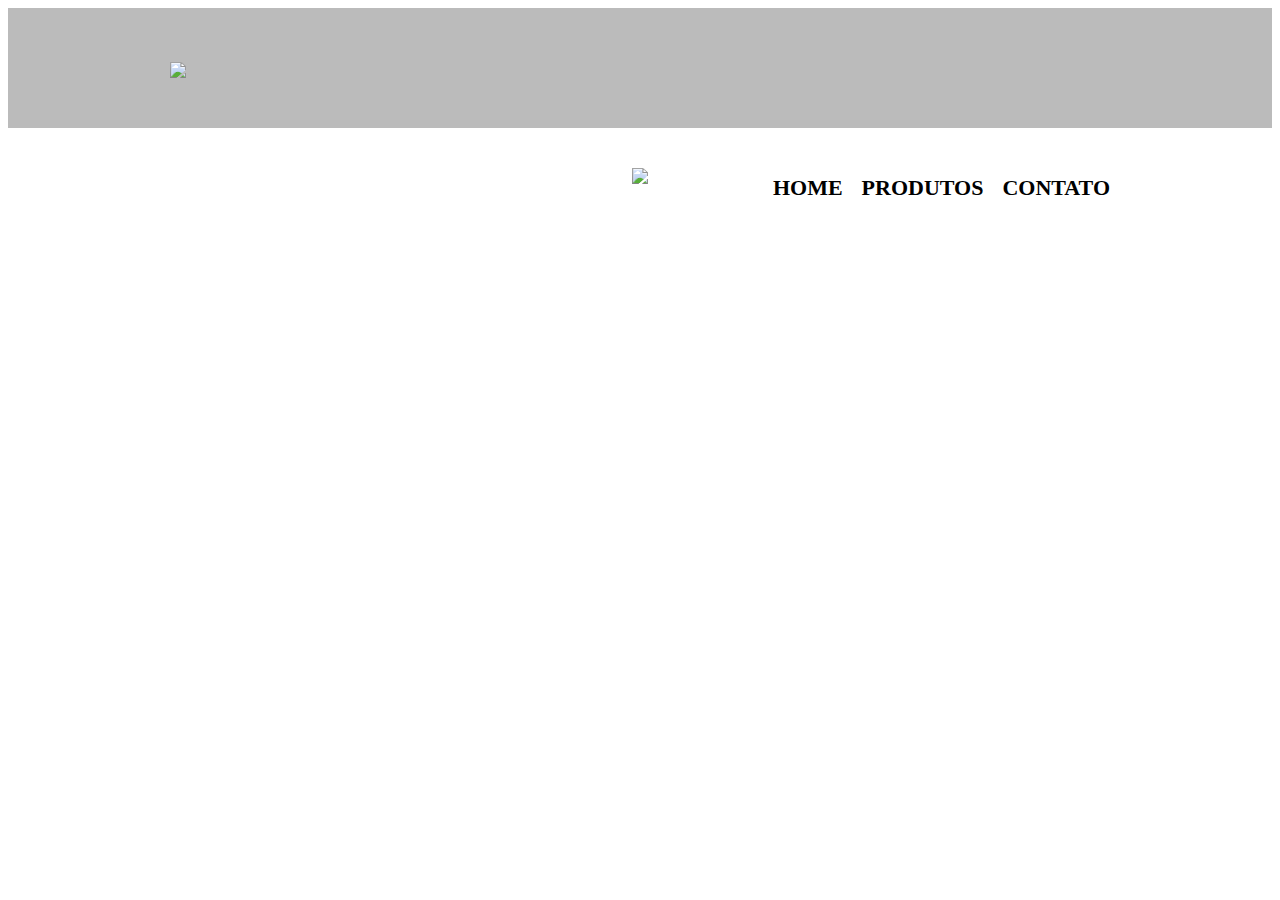
==== contato.html @ ae8a42a4 "Criado pagina de contato" ====
<!DOCTYPE html>
<html lang="pt-br">
    <head>
        <meta charset="UTF-8">
        <title>Contato - Barbearia Alura</title>
        <link rel="stylesheet" href="reset.css">
        <link rel="stylesheet" href="style.css">
    </head>
    <body>
        <header>
            <div class="caixa">
                <h1><img src="logo.png"></h1>

                <nav>
                    <ul class="navegacao">
                        <li><a href="index.html">Home</a></li>
                        <li><a href="produtos.html">Produtos</a></li>
                        <li><a href="contato.html">Contato</a> </li>
                    </ul>
                </nav>      
            </div> 
        </header>

        <main>
            
        </main>

        <footer>
            <img src="logo-branco.png">
            <p class="copyright">&copy;Copyright Barbearia Alura - 2021</p>
        </footer>
    </body>  
</html>
---- style.css ----
header {
    background: #BBBBBB;
    padding: 20px 0;
}

.caixa{
    position: relative;
    width: 940px;
    margin: 0 auto;
}

nav {
    position: absolute;
    top: 110px;
    right: 0;
}

nav li {
    display: inline;
    margin: 0 0 0 15px;
}

nav a {
    text-transform: uppercase;
    color: #000000;
    font-weight: bold;
    font-size: 22px;
    text-decoration: none;
}

nav a:hover {
    color: #C78C19;
    text-decoration: underline;
}
.produtos {
    width: 940px;
    margin: 0 auto;
    padding: 50px 0;
}

.produtos li {
    display: inline-block;
    text-align: center;
    width: 30%;
    vertical-align: top;
    margin: 0 1.5%;
    padding: 30px 20px;
    box-sizing: border-box;
    border: 2px solid #000000;
    border-radius: 10px;
}

.produtos li:hover {
    border-color: #C78C19;    
}

.produtos li:active {
    border-color: #088C19
}

.produtos li:hover h2 {
    font-size: 34px;
}
.produtos h2 {
    font-size: 30px;
    font-weight: bold;
}

.produto-descricao {
    font-size: 18px;
} 

.produto-preco {
    font-size: 22px;
    font-weight: bold;
    margin: 10px 0 0;
}

footer {
    text-align: center;
    background: url("bg.jpg");
    padding: 40px 0;
}

.copyright  {
    color: #FFFFFF;
    font-size: 13px;
    margin-top: 20px;

}
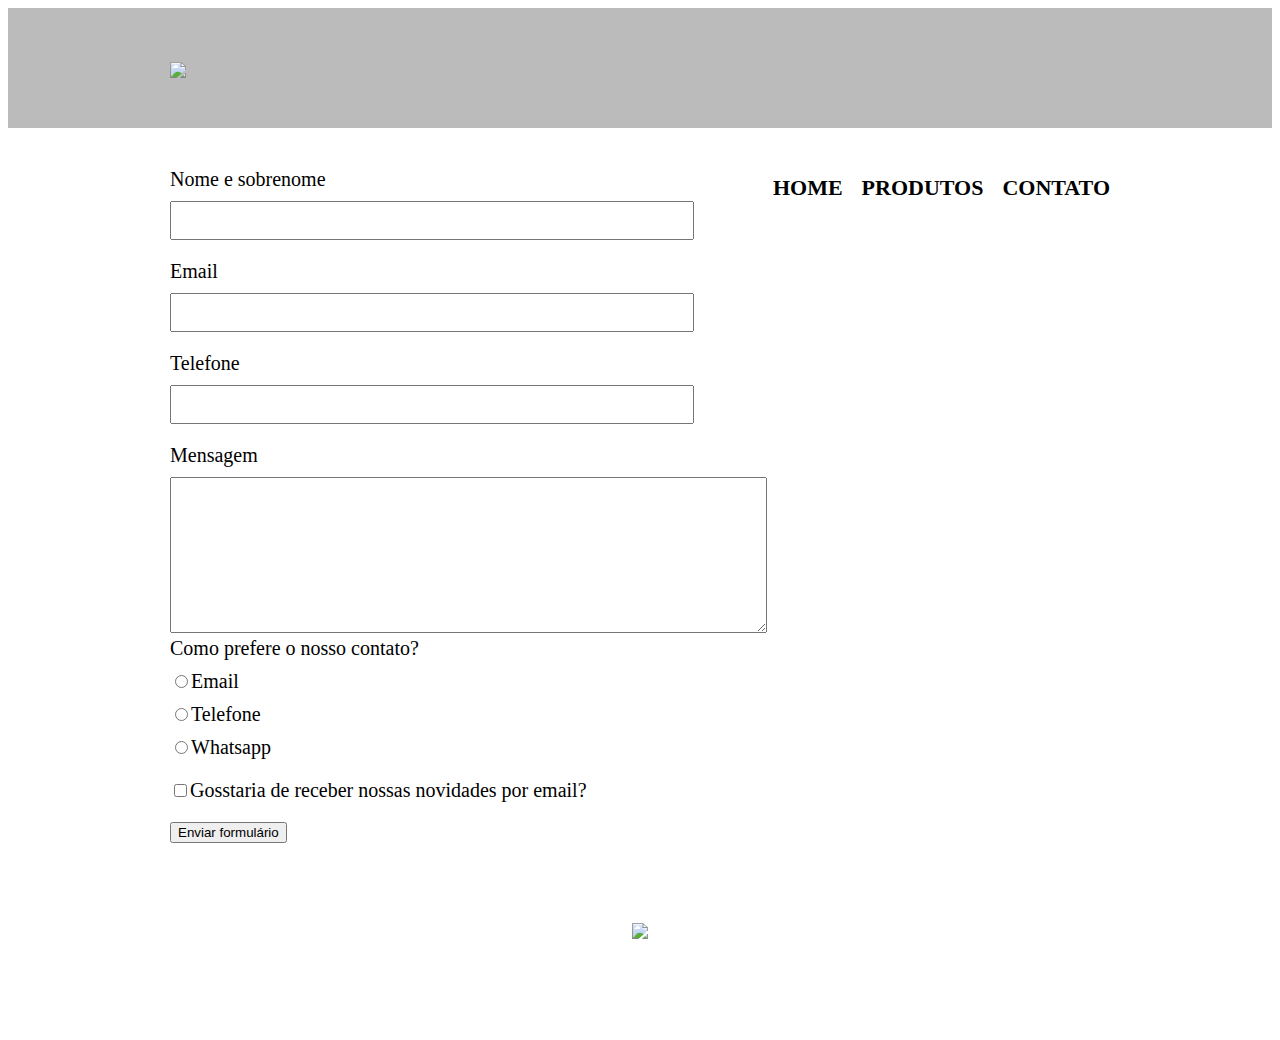
==== commit 02cd7ddc: "Criado formulário" ====
--- a/contato.html
+++ b/contato.html
@@ -22,7 +22,30 @@
         </header>
 
         <main>
-            
+            <form>
+                <label for="nomesobrenome">Nome e sobrenome</label>
+                <input type="text" id="nomesobrenome" class="input-padrao">
+
+                <label for="email">Email</label>
+                <input type="text" id="email" class="input-padrao">
+
+                <label for="telefone">Telefone</label>
+                <input type="text" id="telefone" class="input-padrao">
+
+                <label for="mensagem">Mensagem</label>
+                <textarea id="mensagem" cols="72" rows="10"></textarea>
+
+                <div>
+                    <p>Como prefere o nosso contato?</p>
+                    <label for="radio-email"> <input name="contato" type="radio" value="email" id="radio-email">Email</label>
+                    <label for="radio-telefone"><input name="contato" type="radio" value="telefone" id="radio-telefone">Telefone</label>
+                    <label for="radio-whatsapp"><input name="contato" type="radio" value="whatsapp" id="radio-whatsapp">Whatsapp</label>                    
+                </div>   
+
+                <label class="checkbox"><input type="checkbox">Gosstaria de receber nossas novidades por email?</label>
+                
+                <input type="submit" value="Enviar formulário">
+            </form>
         </main>
 
         <footer>
--- a/style.css
+++ b/style.css
@@ -87,4 +87,30 @@
     font-size: 13px;
     margin-top: 20px;
 
+}
+
+main {
+    width: 940px;
+    margin: 0 auto;
+}
+
+form {
+    margin: 40px 0;
+}
+
+form label, form p {
+    display: block;
+    font-size: 20px;
+    margin: 0 0 10px;
+}
+
+.input-padrao {
+    display: block;
+    margin: 0 0 20px;
+    padding: 10px 25px;
+    width: 50%;
+}
+
+.checkbox {
+    margin: 20px 0;
 }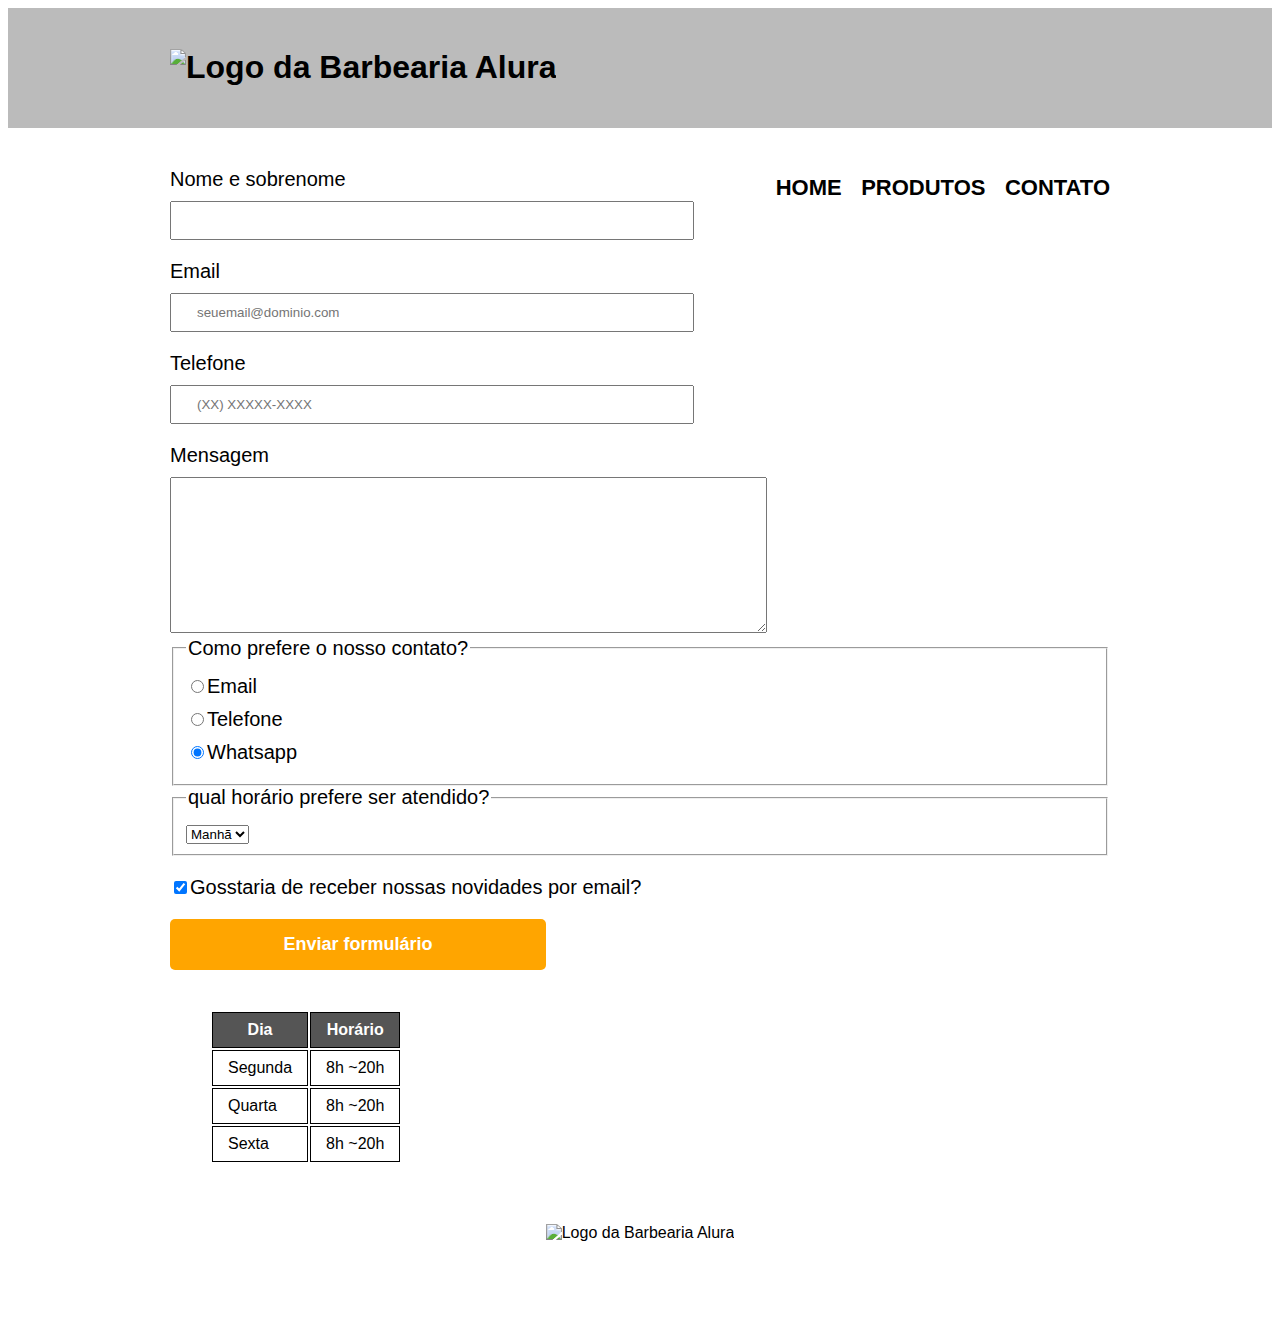
==== commit 0fc2146c: "Refatorado index" ====
--- a/contato.html
+++ b/contato.html
@@ -9,7 +9,7 @@
     <body>
         <header>
             <div class="caixa">
-                <h1><img src="logo.png"></h1>
+                <h1><img src="logo.png" alt="Logo da Barbearia Alura"></h1>
 
                 <nav>
                     <ul class="navegacao">
@@ -24,32 +24,64 @@
         <main>
             <form>
                 <label for="nomesobrenome">Nome e sobrenome</label>
-                <input type="text" id="nomesobrenome" class="input-padrao">
+                <input type="text" id="nomesobrenome" class="input-padrao" required>
 
                 <label for="email">Email</label>
-                <input type="text" id="email" class="input-padrao">
+                <input type="email" id="email" class="input-padrao" required placeholder="seuemail@dominio.com">
 
                 <label for="telefone">Telefone</label>
-                <input type="text" id="telefone" class="input-padrao">
+                <input type="tel" id="telefone" class="input-padrao" required placeholder="(XX) XXXXX-XXXX">
 
                 <label for="mensagem">Mensagem</label>
-                <textarea id="mensagem" cols="72" rows="10"></textarea>
+                <textarea id="mensagem" cols="72" rows="10" required></textarea>
 
-                <div>
-                    <p>Como prefere o nosso contato?</p>
+                <fieldset>
+                    <legend>Como prefere o nosso contato?</legend>
                     <label for="radio-email"> <input name="contato" type="radio" value="email" id="radio-email">Email</label>
                     <label for="radio-telefone"><input name="contato" type="radio" value="telefone" id="radio-telefone">Telefone</label>
-                    <label for="radio-whatsapp"><input name="contato" type="radio" value="whatsapp" id="radio-whatsapp">Whatsapp</label>                    
-                </div>   
+                    <label for="radio-whatsapp"><input name="contato" type="radio" value="whatsapp" id="radio-whatsapp" checked>Whatsapp</label>                    
+                </fieldset>   
+                
+                <fieldset>
+                    <legend>qual horário prefere ser atendido?</legend>
+                    <select>
+                        <option value="">Manhã</option>
+                        <option value="">Tarde</option>
+                        <option value="">Noite</option>
+                    </select>
+                </fieldset>
+                
+                <label class="checkbox"><input type="checkbox" checked>Gosstaria de receber nossas novidades por email?</label>
+                
+                <input type="submit" value="Enviar formulário" class="enviar">
+            </form>
 
-                <label class="checkbox"><input type="checkbox">Gosstaria de receber nossas novidades por email?</label>
-                
-                <input type="submit" value="Enviar formulário">
-            </form>
+            <table>
+                <thead>
+                    <tr>
+                        <th>Dia</th>
+                        <th>Horário</th>
+                    </tr>
+                </thead>
+                <tbody>
+                    <tr>
+                        <td>Segunda</td>
+                        <td>8h ~20h</td>
+                    </tr>
+                    <tr>
+                        <td>Quarta</td>
+                        <td>8h ~20h</td>
+                    </tr>
+                    <tr>
+                        <td>Sexta</td>
+                        <td>8h ~20h</td>
+                    </tr>
+                </tbody>               
+            </table>
         </main>
 
         <footer>
-            <img src="logo-branco.png">
+            <img src="logo-branco.png"  alt="Logo da Barbearia Alura">
             <p class="copyright">&copy;Copyright Barbearia Alura - 2021</p>
         </footer>
     </body>  
--- a/style.css
+++ b/style.css
@@ -1,3 +1,7 @@
+body {
+    font-family: 'Montserrat', sans-serif;
+}
+
 header {
     background: #BBBBBB;
     padding: 20px 0;
@@ -98,7 +102,7 @@
     margin: 40px 0;
 }
 
-form label, form p {
+form label, form legend {
     display: block;
     font-size: 20px;
     margin: 0 0 10px;
@@ -113,4 +117,85 @@
 
 .checkbox {
     margin: 20px 0;
+}
+
+.enviar {
+    width: 40%;
+    padding: 15px 0;
+    background: orange;
+    color: #FFFFFF;
+    font-weight: bold;
+    font-size: 18px;
+    border: none;
+    border-radius: 5px;
+    transition: 1s all;
+    cursor: pointer;
+}
+
+.enviar:hover {
+    background: darkorange;
+    transform: scale(1.2);
+}
+
+table {
+    margin: 20px 40px;    
+}
+
+thead {
+    background: #555555;
+    color: #FFFFFF;
+    font-weight: bold;
+}
+
+td,th {
+    border: 1px solid #000000;
+    padding: 8px 15px;
+}
+
+/*css da página inicial*/
+.banner {
+    width: 100%;
+}
+
+.titulo-principal {
+    text-align: center;
+    font-size: 2em;
+    margin: 0 0 1em;
+    clear: left;
+}
+
+.principal p {
+    margin: 0 0 1em;
+}
+
+.principal strong {
+    font-weight: bold;
+}
+
+.principal em {
+    font-style: italic;
+}
+
+.utensilios {
+    width: 120px;
+    float: left;
+    margin: 0 20px 20px 0;
+}
+
+.imagembeneficios {
+    width: 60%;
+}
+
+.mapa {
+    padding: 3em 0;
+}
+
+.mapa p {
+    margin: 0 0 2em;
+    text-align: center;
+}
+
+.video {
+    width: 560px;
+    margin: 1em auto;
 }